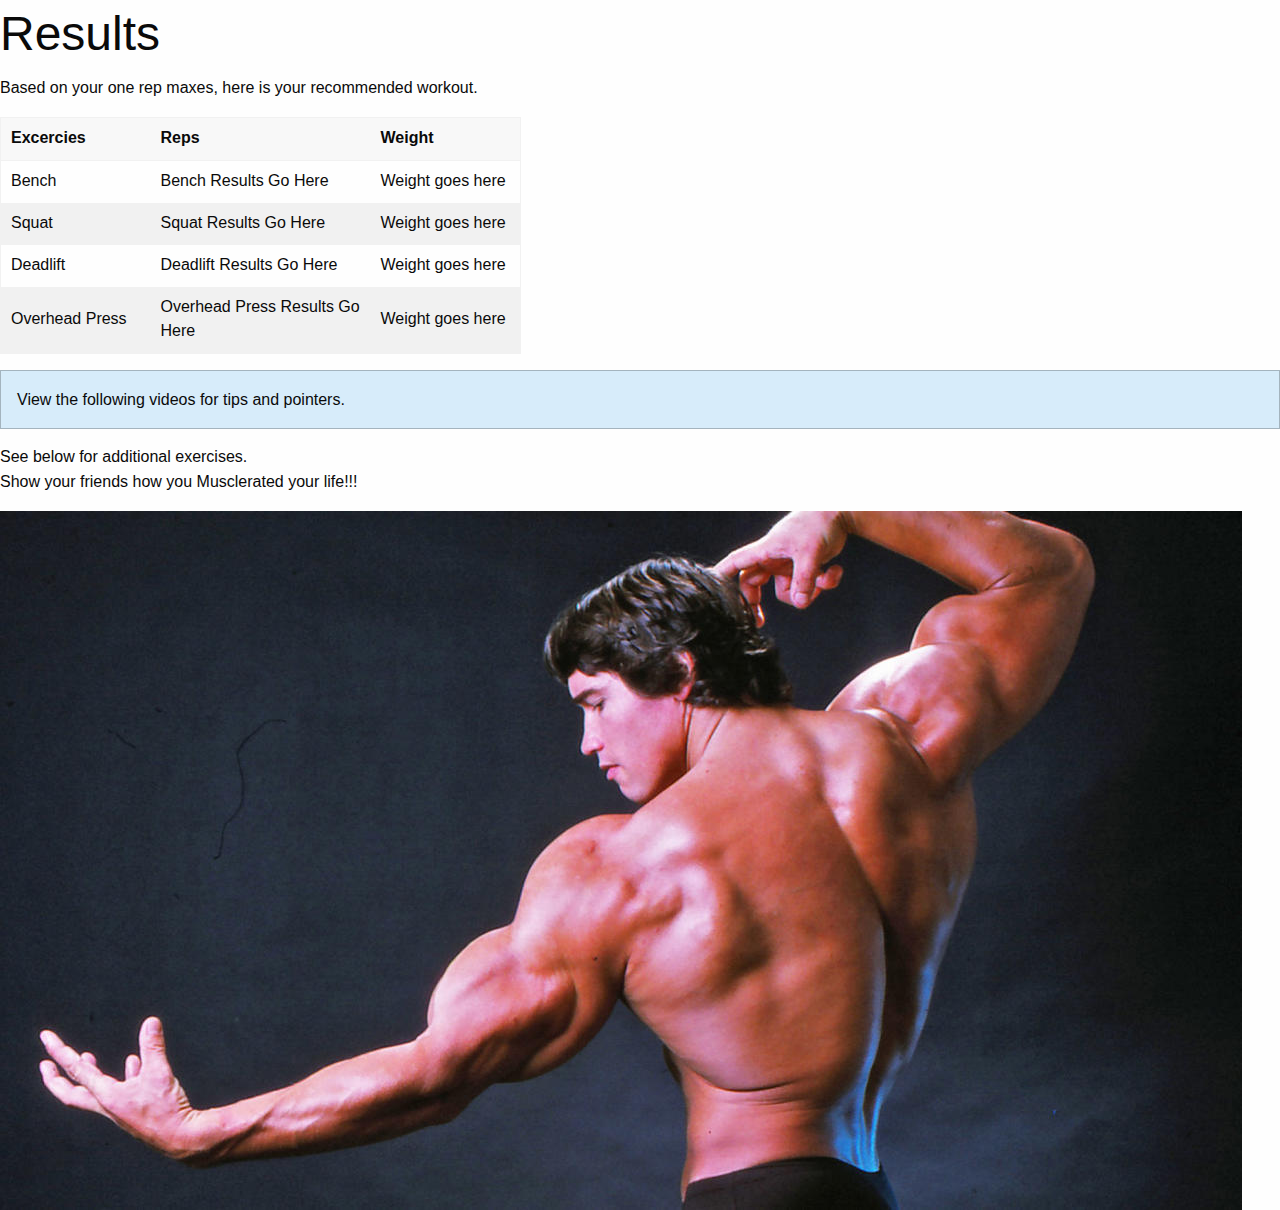
==== results.html @ 7528e67f "made updates" ====
<!DOCTYPE html>
<html lang="en">
  <head>
    <meta charset="UTF-8" />
    <meta name="viewport" content="width=device-width, initial-scale=1.0" />
    <link rel="stylesheet" href="./assets/foundation.css">
    <link rel="stylesheet" href="./assets/app.css">
    <link rel="stylesheet" href="./assets/images/">
    <title>Musclerator results</title>
  </head>
  <body>
    <h1>Results</h1>
    <p>
      Based on your one rep maxes, here is your recommended workout.
    </p>
    <table id ="resultsTable" class ="scroll">
      <thead>
        <tr>
          <th width="150">Excercies</th>
          <th width="220">Reps</th>
          <th width="150">Weight</th>
        </tr>
      </thead>
      <tbody>
        <tr>
          <td>Bench</td>
          <td>Bench Results Go Here</td>
          <td>Weight goes here</td>
        </tr>
        <tr>
          <td>Squat</td>
          <td>Squat Results Go Here</td>
          <td>Weight goes here</td>
        </tr>
        <tr>
          <td>Deadlift</td>
          <td>Deadlift Results Go Here</td>
          <td>Weight goes here</td>
        </tr>
        <tr>
          <td>Overhead Press</td>
          <td>Overhead Press Results Go Here</td>
          <td>Weight goes here</td>
        </tr>
      </tbody>
    </table>
   <div class="callout primary" id="video"><p>View the following videos for tips and pointers.</p></div>
   <div id="exerciseExamples">See below for additional exercises.</div>
   <div id="instaGram"><p>Show your friends how you Musclerated your life!!!</p></div>
   <img src="./assets/images/arnold pose.jpeg" alt="arnold pose" class="center">
  </body> 
  
</html>
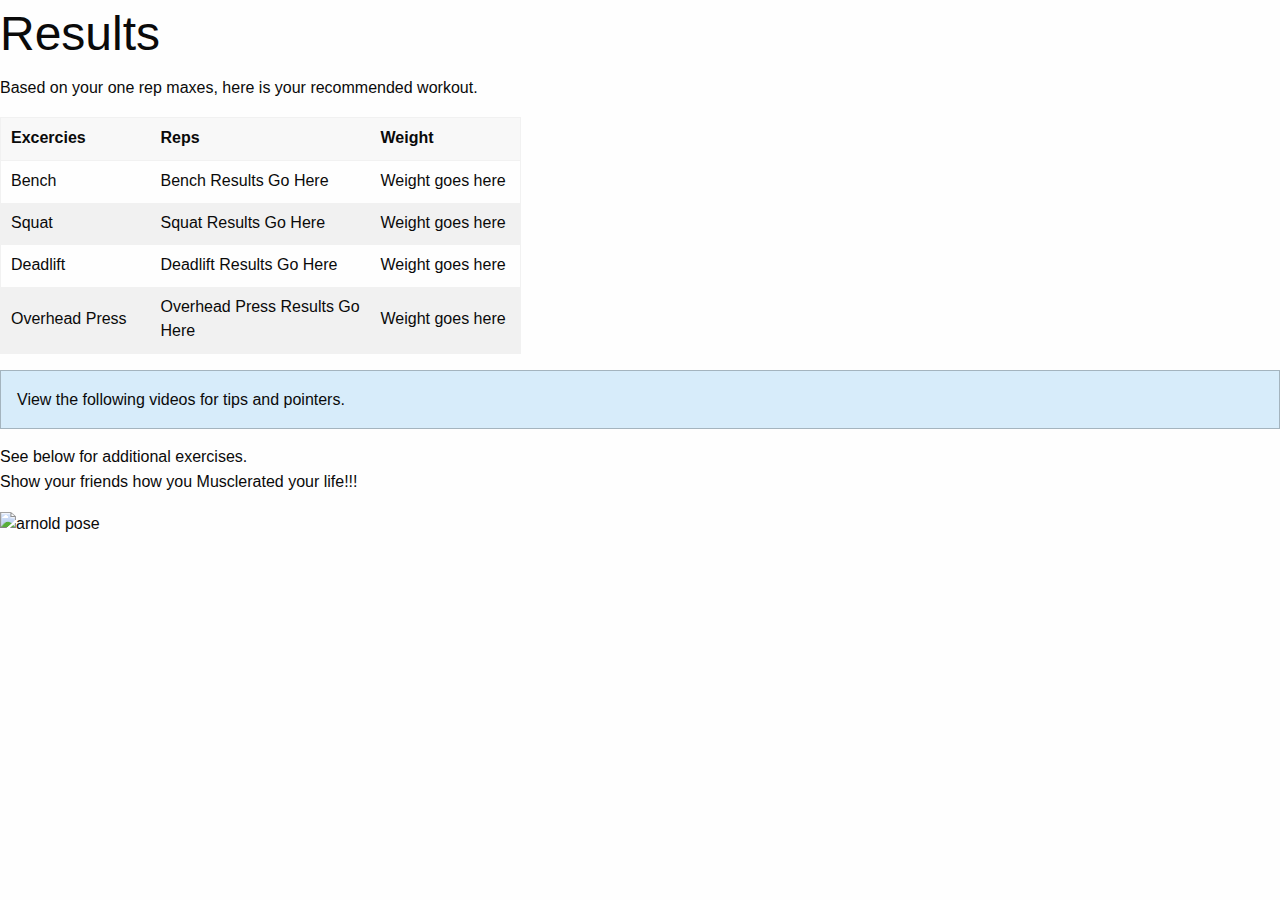
==== commit 865db597: "fixed merge conflict" ====
--- a/results.html
+++ b/results.html
@@ -47,7 +47,7 @@
    <div class="callout primary" id="video"><p>View the following videos for tips and pointers.</p></div>
    <div id="exerciseExamples">See below for additional exercises.</div>
    <div id="instaGram"><p>Show your friends how you Musclerated your life!!!</p></div>
-   <img src="./assets/images/arnold pose.jpeg" alt="arnold pose" class="center">
+   <img src="./assets/images/arnold-pose.jpeg" alt="arnold pose" class="center">
   </body> 
   
 </html>
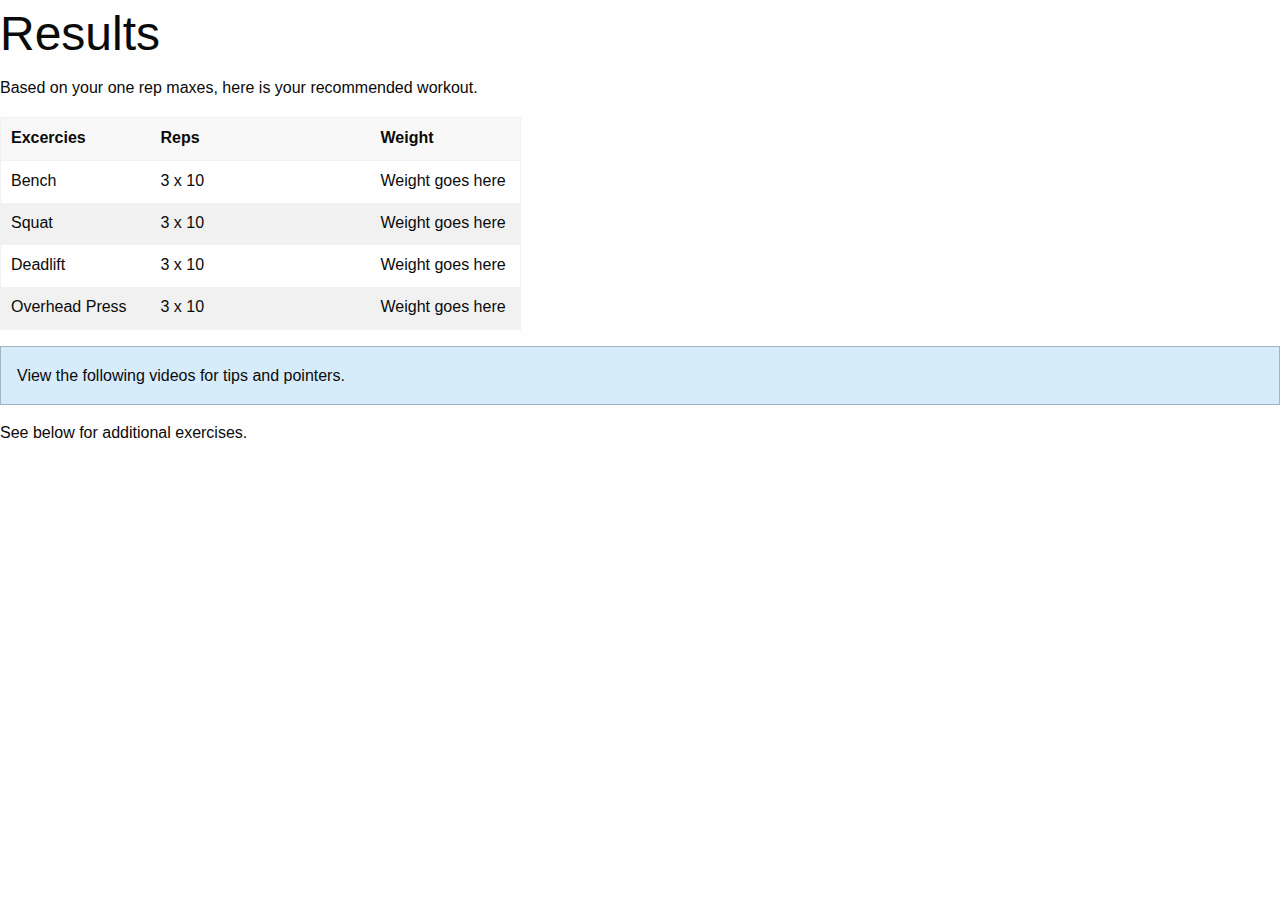
==== commit 1f4bf9a5: "worked on javascript" ====
--- a/results.html
+++ b/results.html
@@ -5,7 +5,6 @@
     <meta name="viewport" content="width=device-width, initial-scale=1.0" />
     <link rel="stylesheet" href="./assets/foundation.css">
     <link rel="stylesheet" href="./assets/app.css">
-    <link rel="stylesheet" href="./assets/images/">
     <title>Musclerator results</title>
   </head>
   <body>
@@ -22,32 +21,30 @@
         </tr>
       </thead>
       <tbody>
-        <tr>
+        <tr id = "benchResults">
           <td>Bench</td>
-          <td>Bench Results Go Here</td>
+          <td>3 x 10</td>
           <td>Weight goes here</td>
         </tr>
-        <tr>
+        <tr id ="squatResults">
           <td>Squat</td>
-          <td>Squat Results Go Here</td>
+          <td>3 x 10</td>
           <td>Weight goes here</td>
         </tr>
-        <tr>
+        <tr id ="deadliftResults">
           <td>Deadlift</td>
-          <td>Deadlift Results Go Here</td>
+          <td>3 x 10</td>
           <td>Weight goes here</td>
         </tr>
-        <tr>
+        <tr id = "pressResults">
           <td>Overhead Press</td>
-          <td>Overhead Press Results Go Here</td>
+          <td>3 x 10</td>
           <td>Weight goes here</td>
         </tr>
       </tbody>
     </table>
    <div class="callout primary" id="video"><p>View the following videos for tips and pointers.</p></div>
    <div id="exerciseExamples">See below for additional exercises.</div>
-   <div id="instaGram"><p>Show your friends how you Musclerated your life!!!</p></div>
-   <img src="./assets/images/arnold-pose.jpeg" alt="arnold pose" class="center">
+
   </body> 
-  
 </html>
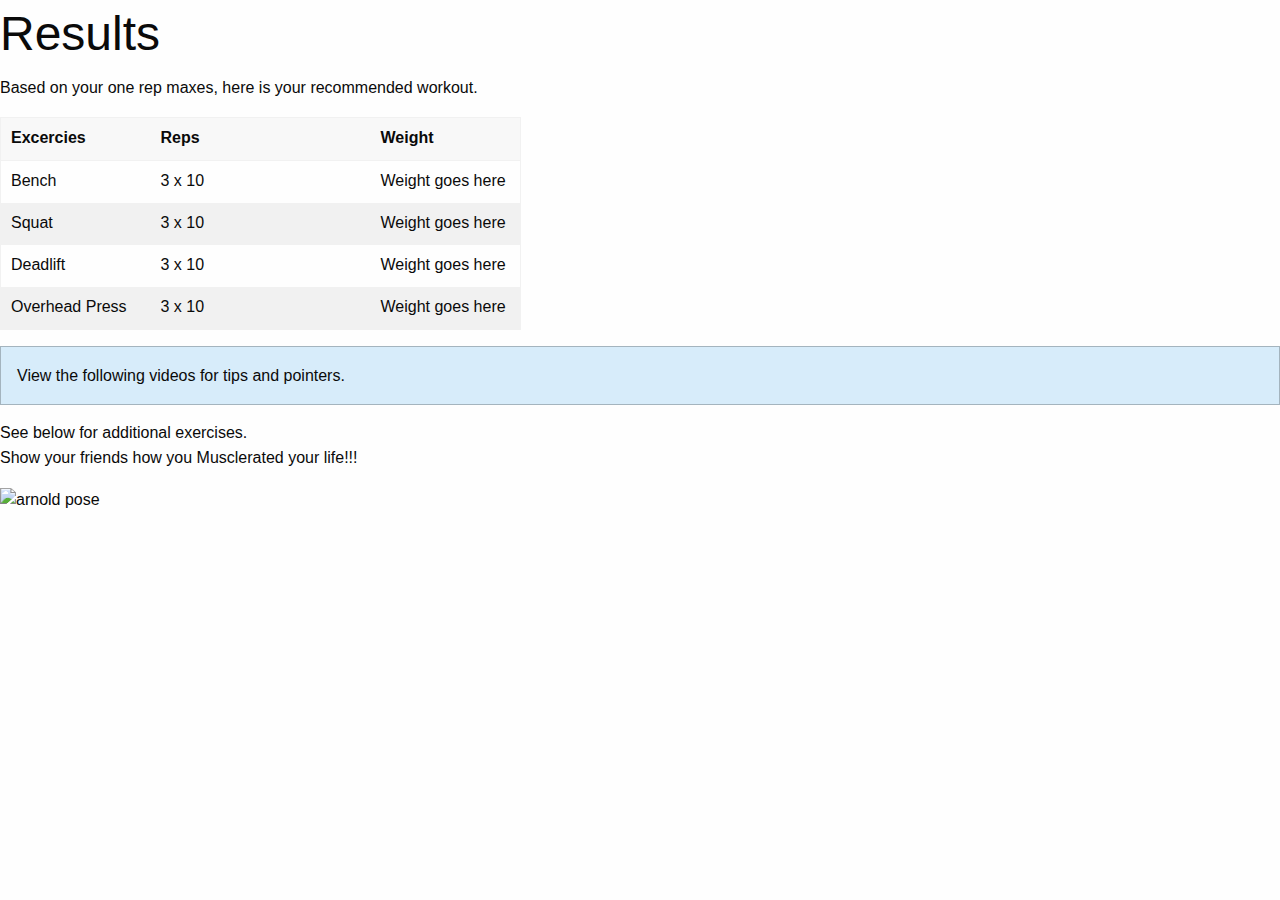
==== commit ed0c8164: "fixed merging errors" ====
--- a/results.html
+++ b/results.html
@@ -5,6 +5,7 @@
     <meta name="viewport" content="width=device-width, initial-scale=1.0" />
     <link rel="stylesheet" href="./assets/foundation.css">
     <link rel="stylesheet" href="./assets/app.css">
+    <link rel="stylesheet" href="./assets/images/">
     <title>Musclerator results</title>
   </head>
   <body>
@@ -45,6 +46,8 @@
     </table>
    <div class="callout primary" id="video"><p>View the following videos for tips and pointers.</p></div>
    <div id="exerciseExamples">See below for additional exercises.</div>
-
+   <div id="instaGram"><p>Show your friends how you Musclerated your life!!!</p></div>
+   <img src="./assets/images/arnold-pose.jpeg" alt="arnold pose" class="center">
   </body> 
+  
 </html>
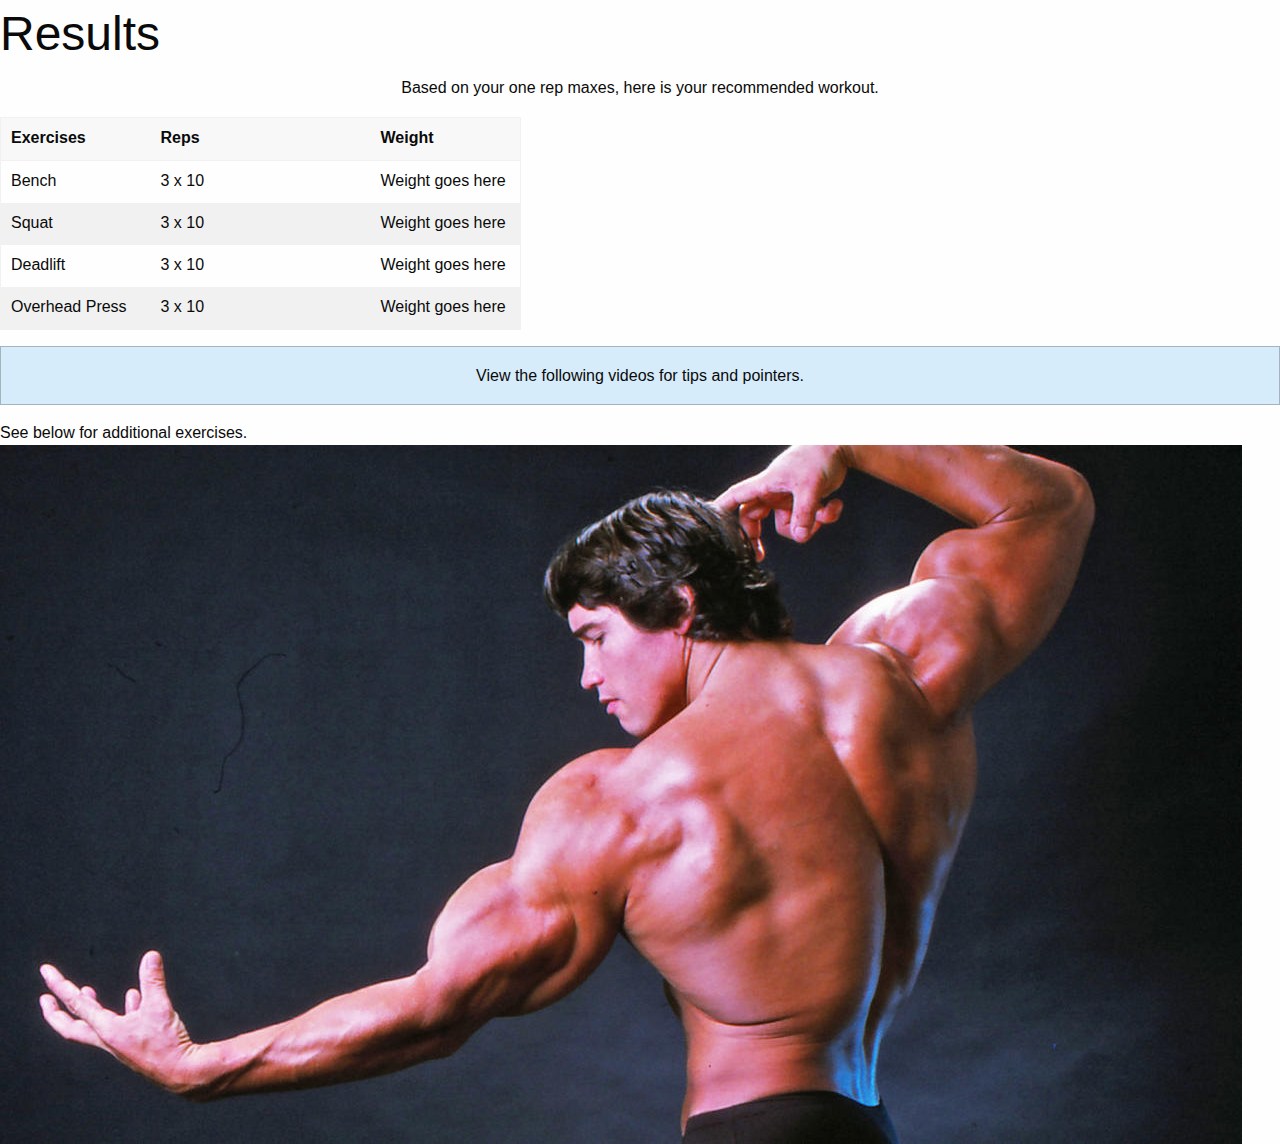
==== commit 2d0e6f72: "added javascript" ====
--- a/results.html
+++ b/results.html
@@ -1,53 +1,59 @@
 <!DOCTYPE html>
 <html lang="en">
-  <head>
-    <meta charset="UTF-8" />
-    <meta name="viewport" content="width=device-width, initial-scale=1.0" />
-    <link rel="stylesheet" href="./assets/foundation.css">
-    <link rel="stylesheet" href="./assets/app.css">
-    <link rel="stylesheet" href="./assets/images/">
-    <title>Musclerator results</title>
-  </head>
-  <body>
-    <h1>Results</h1>
-    <p>
-      Based on your one rep maxes, here is your recommended workout.
-    </p>
-    <table id ="resultsTable" class ="scroll">
-      <thead>
-        <tr>
-          <th width="150">Excercies</th>
-          <th width="220">Reps</th>
-          <th width="150">Weight</th>
-        </tr>
-      </thead>
-      <tbody>
-        <tr id = "benchResults">
-          <td>Bench</td>
-          <td>3 x 10</td>
-          <td>Weight goes here</td>
-        </tr>
-        <tr id ="squatResults">
-          <td>Squat</td>
-          <td>3 x 10</td>
-          <td>Weight goes here</td>
-        </tr>
-        <tr id ="deadliftResults">
-          <td>Deadlift</td>
-          <td>3 x 10</td>
-          <td>Weight goes here</td>
-        </tr>
-        <tr id = "pressResults">
-          <td>Overhead Press</td>
-          <td>3 x 10</td>
-          <td>Weight goes here</td>
-        </tr>
-      </tbody>
-    </table>
-   <div class="callout primary" id="video"><p>View the following videos for tips and pointers.</p></div>
-   <div id="exerciseExamples">See below for additional exercises.</div>
-   <div id="instaGram"><p>Show your friends how you Musclerated your life!!!</p></div>
-   <img src="./assets/images/arnold-pose.jpeg" alt="arnold pose" class="center">
-  </body> 
-  
-</html>
+
+<head>
+  <meta charset="UTF-8" />
+  <meta name="viewport" content="width=device-width, initial-scale=1.0" />
+  <link rel="stylesheet" href="assets/css/app.css">
+  <link rel="stylesheet" href="assets/css/foundation.css">
+  <link rel="stylesheet" href="assets/css/foundation.min.css">
+  <link rel="stylesheet" href="assets/images/">
+  <title>Musclerator results</title>
+</head>
+
+<body>
+  <h1>Results</h1>
+  <p>
+    Based on your one rep maxes, here is your recommended workout.
+  </p>
+  <table id="resultsTable" class="scroll">
+    <thead>
+      <tr>
+        <th width="150">Exercises</th>
+        <th width="220">Reps</th>
+        <th width="150">Weight</th>
+      </tr>
+    </thead>
+    <tbody>
+      <tr>
+        <td>Bench</td>
+        <td>3 x 10</td>
+        <td id="benchResults">Weight goes here</td>
+      </tr>
+      <tr>
+        <td>Squat</td>
+        <td>3 x 10</td>
+        <td id="squatResults"> Weight goes here</td>
+      </tr>
+      <tr>
+        <td>Deadlift</td>
+        <td>3 x 10</td>
+        <td id="deadliftResults">Weight goes here</td>
+      </tr>
+      <tr>
+        <td>Overhead Press</td>
+        <td>3 x 10</td>
+        <td id="pressResults">Weight goes here</td>
+      </tr>
+    </tbody>
+  </table>
+  <div class="callout primary" id="video">
+    <p>View the following videos for tips and pointers.</p>
+  </div>
+  <div id="exerciseExamples">See below for additional exercises.</div>
+  <img src="./assets/images/arnold-pose.jpeg" alt="arnold pose" class="center">
+</body>
+
+<script src="./assets/js/results.js"></script>
+
+</html>--- a/assets/css/app.css
+++ b/assets/css/app.css
@@ -0,0 +1,30 @@
+header {
+    padding-top: 5dvh;
+    padding-bottom: 5dvh;
+    display: flex;
+    justify-content: center;
+    /* align horizontal */
+}
+body {
+
+    justify-content: center;
+    color: #fff
+}
+main {
+    text-align: center;
+    width: 70%;
+    margin: 20px auto;
+    border: 5px solid #58d6e1;
+    background-color: #246bb9;
+    padding: 50px auto;
+    justify-content: center;
+    color: #fff
+}
+
+p {
+    display: flex;
+    justify-content: center;
+}
+form {
+    color: #fff
+} 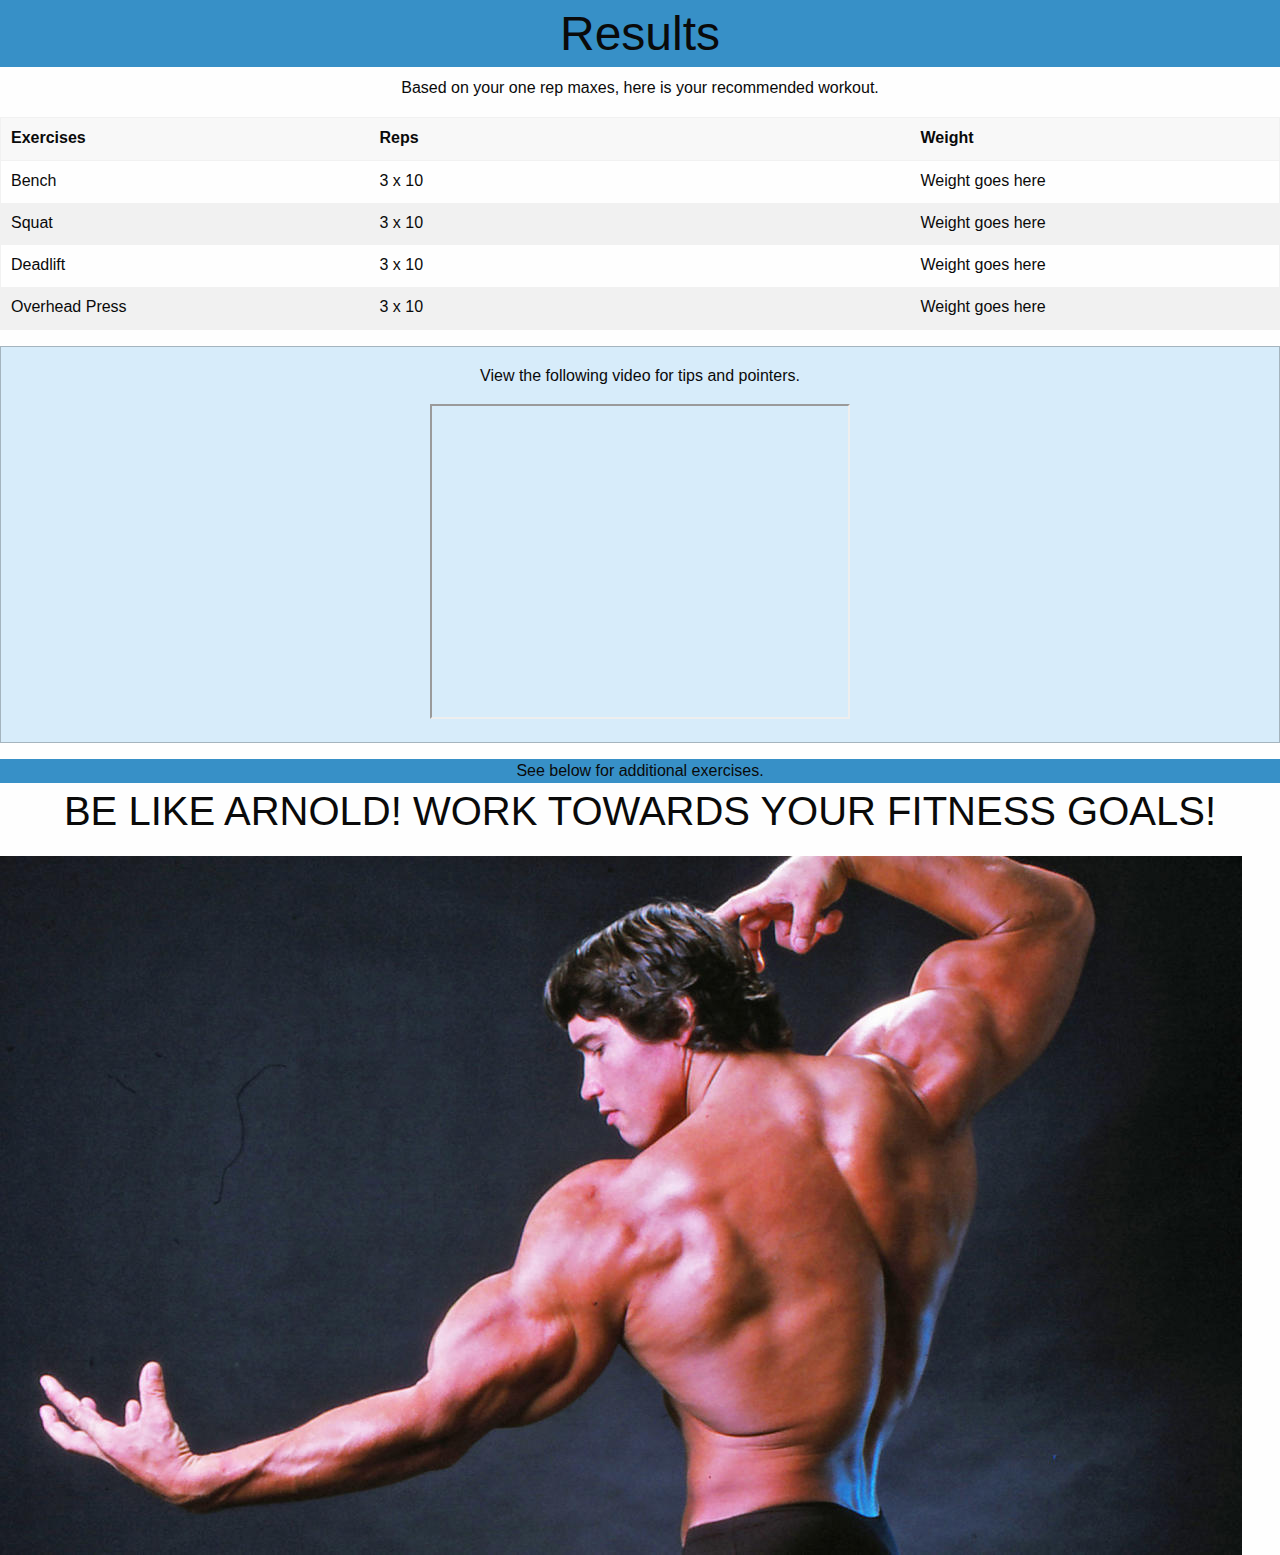
==== commit ff703de6: "styling on results page and some html" ====
--- a/results.html
+++ b/results.html
@@ -16,7 +16,7 @@
   <p>
     Based on your one rep maxes, here is your recommended workout.
   </p>
-  <table id="resultsTable" class="scroll">
+  <table id="resultsTable" class="hover" style="justify-content: center" style="text-align: center">
     <thead>
       <tr>
         <th width="150">Exercises</th>
@@ -48,10 +48,14 @@
     </tbody>
   </table>
   <div class="callout primary" id="video">
-    <p>View the following videos for tips and pointers.</p>
+    <p>View the following video for tips and pointers.</p>
+    <center><iframe width="420" height="315" src="https://www.youtube.com/embed/EKUNGQ4LmH8?">
+    </iframe></center>
   </div>
-  <div id="exerciseExamples">See below for additional exercises.</div>
-  <img src="./assets/images/arnold-pose.jpeg" alt="arnold pose" class="center">
+  <div id="exerciseExamples" style="text-align: center">See below for additional exercises.</div>
+
+  <h2>BE LIKE ARNOLD! WORK TOWARDS YOUR FITNESS GOALS!</h2>
+  <img src="./assets/images/arnold-pose.jpeg" alt="arnold pose" class="center" style="padding-top: 1dvh">
 </body>
 
 <script src="./assets/js/results.js"></script>
--- a/assets/css/app.css
+++ b/assets/css/app.css
@@ -3,19 +3,20 @@
     padding-bottom: 5dvh;
     display: flex;
     justify-content: center;
-    /* align horizontal */
 }
+
 body {
 
     justify-content: center;
     color: #fff
 }
+
 main {
     text-align: center;
     width: 70%;
     margin: 20px auto;
-    border: 5px solid #58d6e1;
-    background-color: #246bb9;
+    border: 5px solid black;
+    background-color: #3790c7;
     padding: 50px auto;
     justify-content: center;
     color: #fff
@@ -25,6 +26,38 @@
     display: flex;
     justify-content: center;
 }
+
+h1 {
+    display: flex;
+    justify-content: center;
+    color: white;
+    background-color: #3790c7;
+    border: 5px black;
+    padding: 25px auto;
+    margin: 15px auto;
+}
+
 form {
-    color: #fff
-} +    color: #fff;
+}
+
+a:hover {
+    background-color: black;
+}
+
+input {
+    text-align: center
+}
+
+thead {
+    text-align: center;
+}
+
+h2 {
+    text-align: center;
+    margin: 5dvh;
+}
+
+#exerciseExamples {
+    background-color: #3790c7;
+}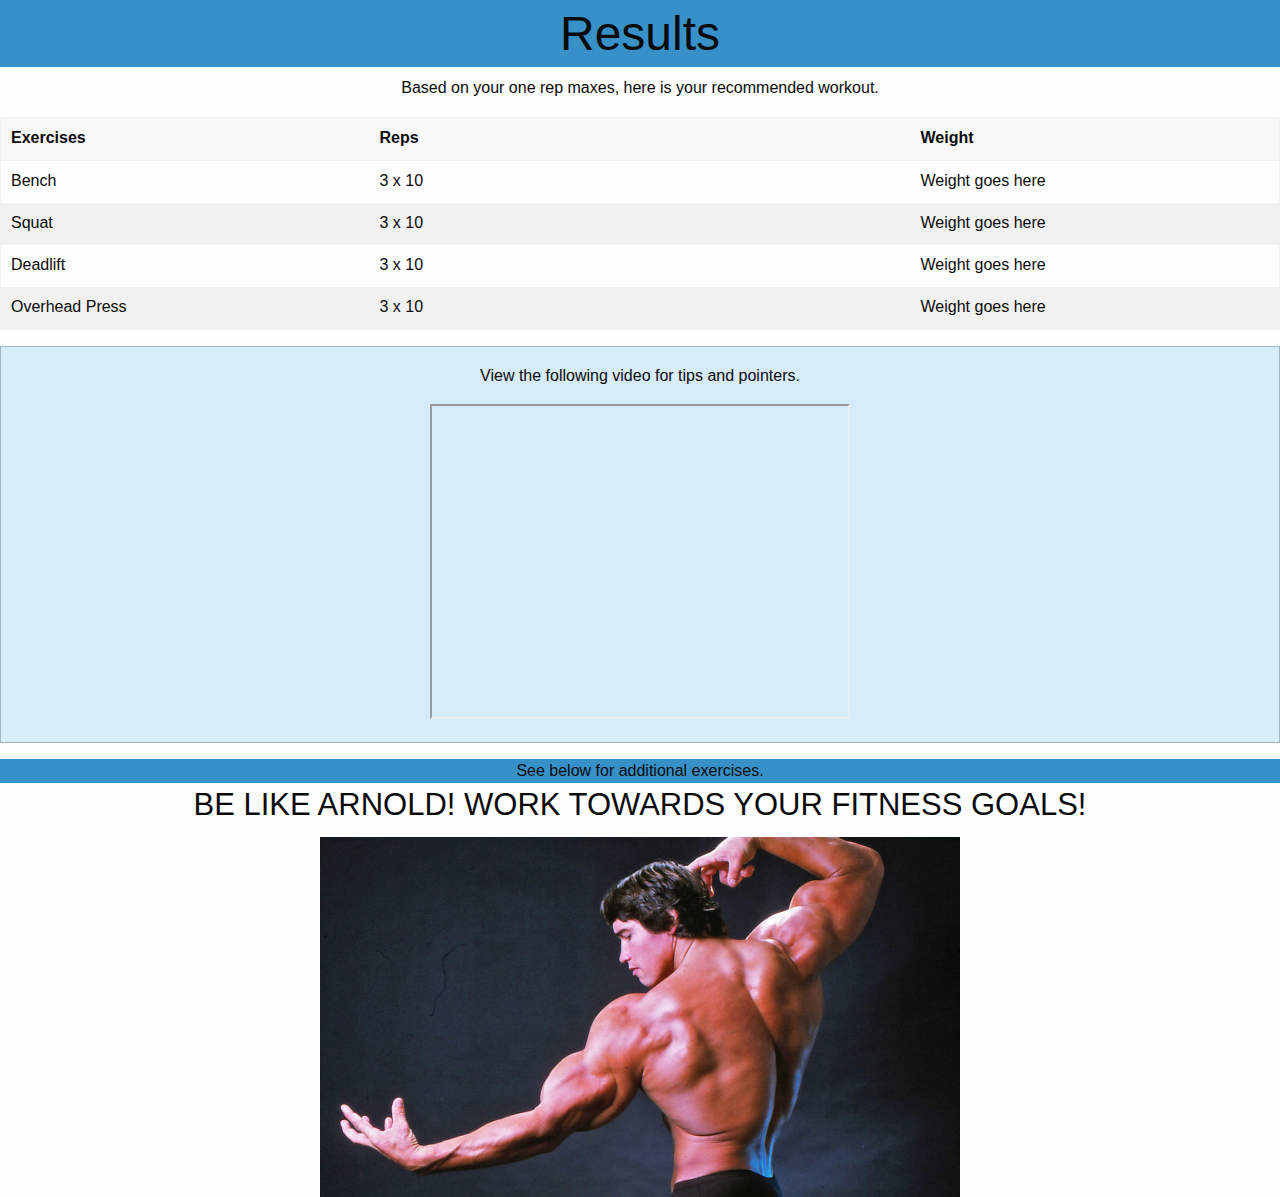
==== commit 9aea5ded: "fixed arnold and text above him" ====
--- a/results.html
+++ b/results.html
@@ -54,8 +54,8 @@
   </div>
   <div id="exerciseExamples" style="text-align: center">See below for additional exercises.</div>
 
-  <h2>BE LIKE ARNOLD! WORK TOWARDS YOUR FITNESS GOALS!</h2>
-  <img src="./assets/images/arnold-pose.jpeg" alt="arnold pose" class="center" style="padding-top: 1dvh">
+  <h3>BE LIKE ARNOLD! WORK TOWARDS YOUR FITNESS GOALS!</h3>
+  <img src="./assets/images/arnold-pose.jpeg" alt="arnold pose" class="center" style="padding-top: .25dvh" width="500" height="600">
 </body>
 
 <script src="./assets/js/results.js"></script>
--- a/assets/css/app.css
+++ b/assets/css/app.css
@@ -53,11 +53,18 @@
     text-align: center;
 }
 
-h2 {
+h3 {
     text-align: center;
     margin: 5dvh;
 }
 
 #exerciseExamples {
     background-color: #3790c7;
+}
+
+.center {
+    display: block;
+    margin-left: auto;
+    margin-right: auto;
+    width: 50%;
 }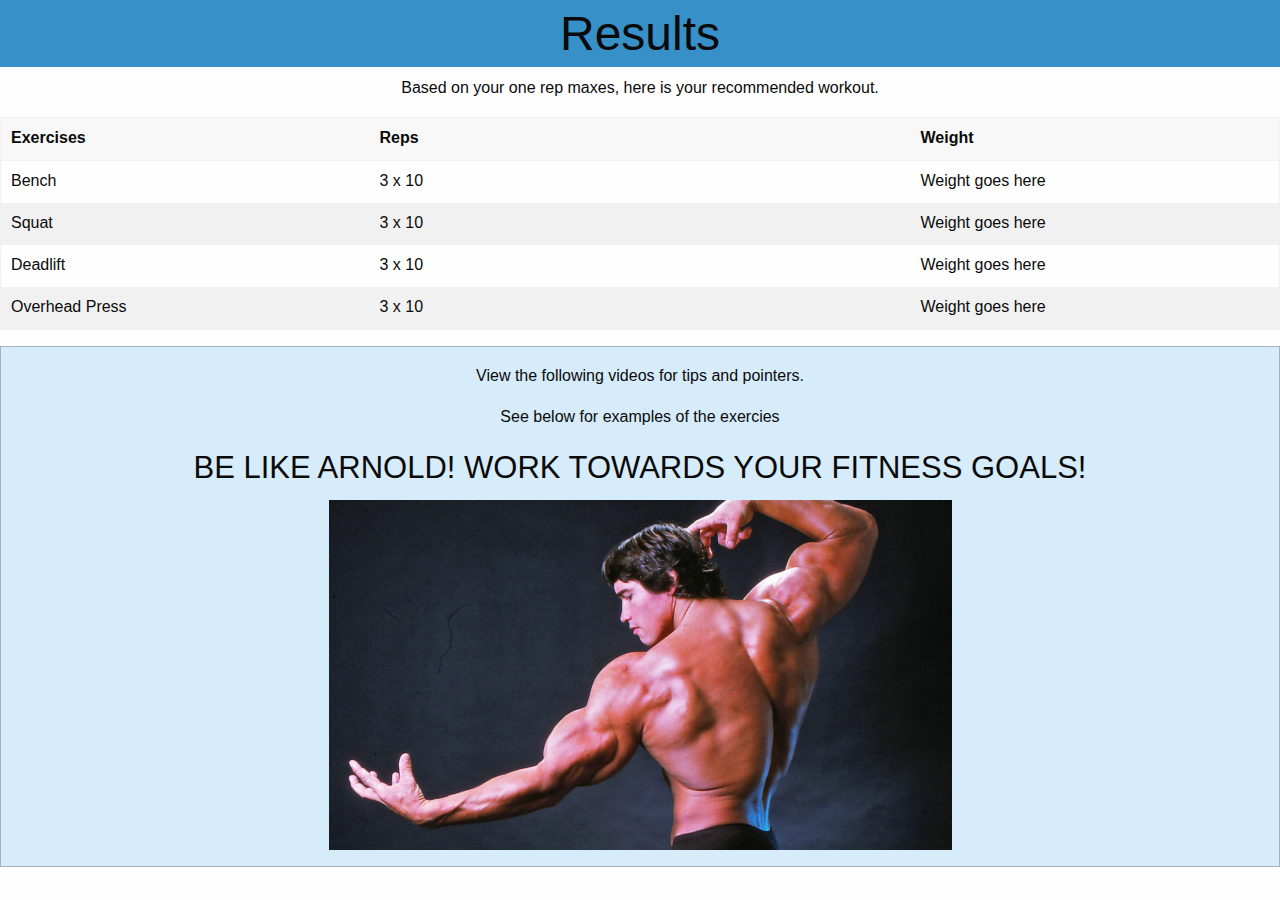
==== commit de15a1da: "completed readMe and fixed the two apis" ====
--- a/results.html
+++ b/results.html
@@ -48,12 +48,10 @@
     </tbody>
   </table>
   <div class="callout primary" id="video">
-    <p>View the following video for tips and pointers.</p>
-    <center><iframe width="420" height="315" src="https://www.youtube.com/embed/EKUNGQ4LmH8?">
-    </iframe></center>
-  </div>
-  <div id="exerciseExamples" style="text-align: center">See below for additional exercises.</div>
-
+    <p>View the following videos for tips and pointers.</p>
+    <div id="dynamicVideo"></div>
+    <p>See below for examples of the exercies</p>
+  <div id="exerciseExamples" style="text-align: center"></div>
   <h3>BE LIKE ARNOLD! WORK TOWARDS YOUR FITNESS GOALS!</h3>
   <img src="./assets/images/arnold-pose.jpeg" alt="arnold pose" class="center" style="padding-top: .25dvh" width="500" height="600">
 </body>
--- a/assets/css/app.css
+++ b/assets/css/app.css
@@ -49,6 +49,7 @@
     text-align: center
 }
 
+
 thead {
     text-align: center;
 }
@@ -67,4 +68,9 @@
     margin-left: auto;
     margin-right: auto;
     width: 50%;
+}
+
+#dynamicVideo {
+    display: flex;
+    justify-content: center;
 }